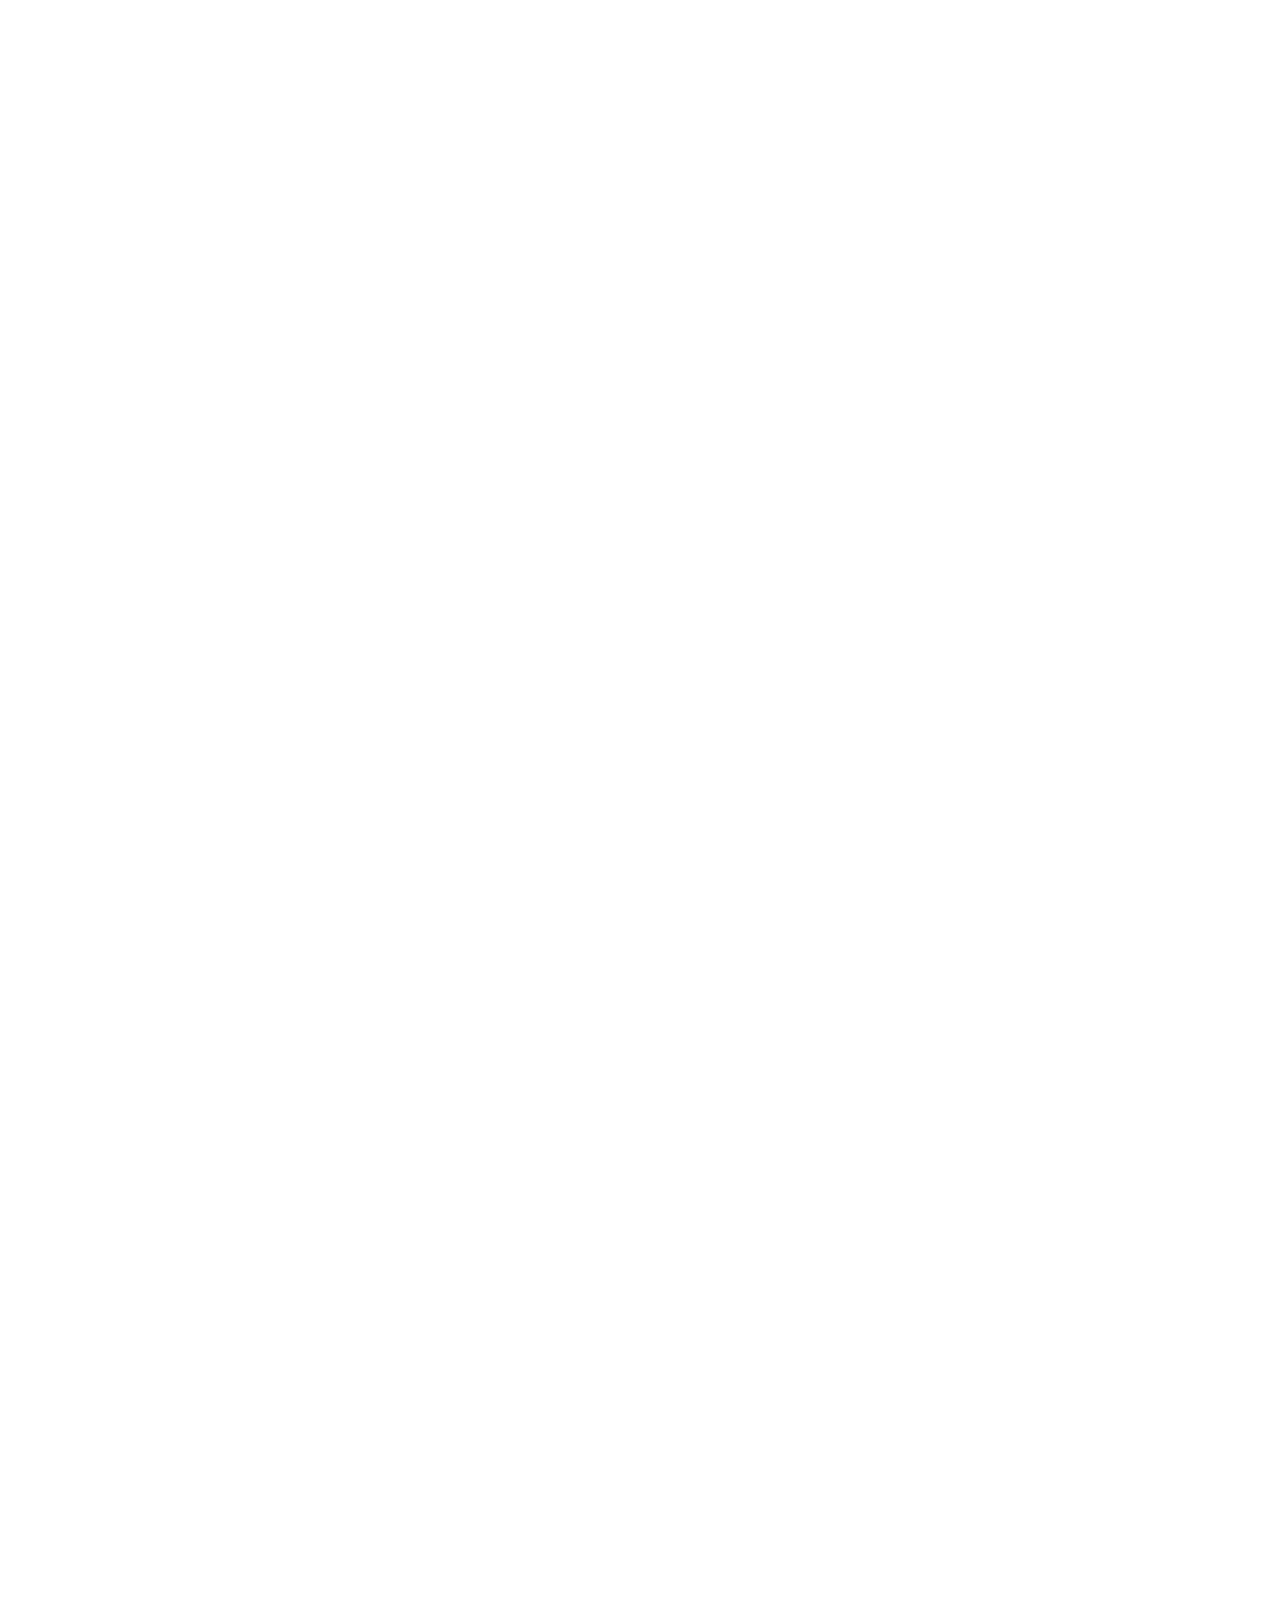
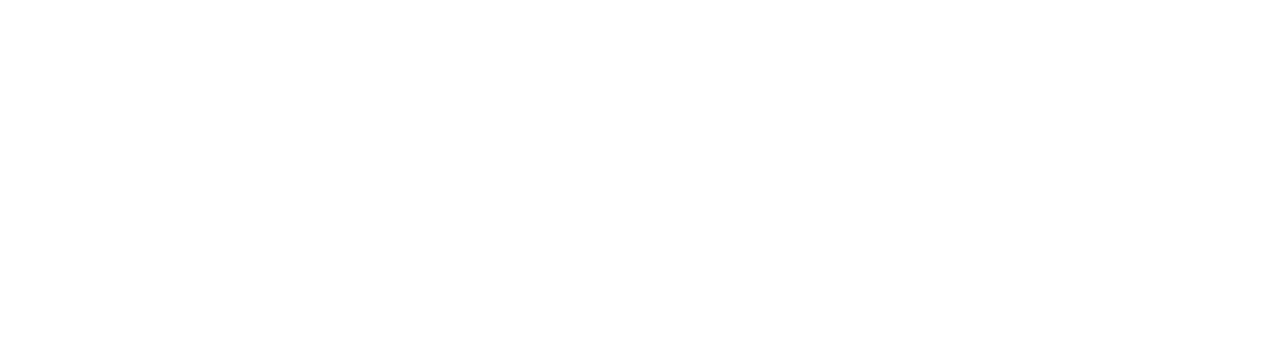
==== chartJsTest.html @ 59113336 "220923 금 1129" ====
<!DOCTYPE html>
<html lang="en">

<head>
  <meta charset="UTF-8">
  <meta http-equiv="X-UA-Compatible" content="IE=edge">
  <meta name="viewport" content="width=device-width, initial-scale=1.0">
  <title>Document</title>

  <link rel="stylesheet" href="./src/css/reset.css">
  <link rel="stylesheet" href="./src/css/mychart.css">
  <script src="https://cdn.jsdelivr.net/npm/chart.js@3.7.1/dist/chart.min.js"></script>

</head>

<body>
  <div id="wrap">
    <div id="header"></div>

    <div id="main">
      <div class="chart-box-wrap">
        <div id="chartBox01" class="chart-box">
          <canvas id="myChart01"></canvas>
        </div>
        <div id="chartBox02" class="chart-box">
          <canvas id="myChart02"></canvas>
        </div>
        <div id="chartBox03" class="chart-box">
          <canvas id="myChart03"></canvas>
        </div>
        <div id="chartBox06" class="chart-box">
          <canvas id="myChart06"></canvas>
        </div>
        <div id="chartBox07" class="chart-box">
          <canvas id="myChart07"></canvas>
        </div>
        <div id="chartBox10" class="chart-box">
          <canvas id="myChart10"></canvas>
        </div>
        <div id="chartBox04" class="chart-box">
          <canvas id="myChart04"></canvas>
        </div>
        <div id="chartBox05" class="chart-box">
          <canvas id="myChart05"></canvas>
        </div>
        <div id="chartBox08" class="chart-box">
          <canvas id="myChart08"></canvas>
        </div>
        <div id="chartBox09" class="chart-box">
          <canvas id="myChart09"></canvas>
        </div>
      </div>
    </div>

    <div id="footer"></div>
  </div>

  <script src="./src/js/myChart.js"></script>
</body>

</html>
---- src/css/mychart.css ----
@charset "utf-8";

@import url('./font.css');

#main {
  width: 100%;
  max-width: 1000px;
  margin: 0 auto;
}

.chart-box-wrap {
  display: flex;
  flex-wrap: wrap;
  justify-content: space-around;
  gap: 24px 54px;
}

.chart-box {
  width: 400px;
  height: 300px;
}
.chart-box#chartBox04,
.chart-box#chartBox05,
.chart-box#chartBox08,
.chart-box#chartBox09 {
  height: 480px;
}
.chart-box canvas {
  width: 400px;
  height: 300px;
}
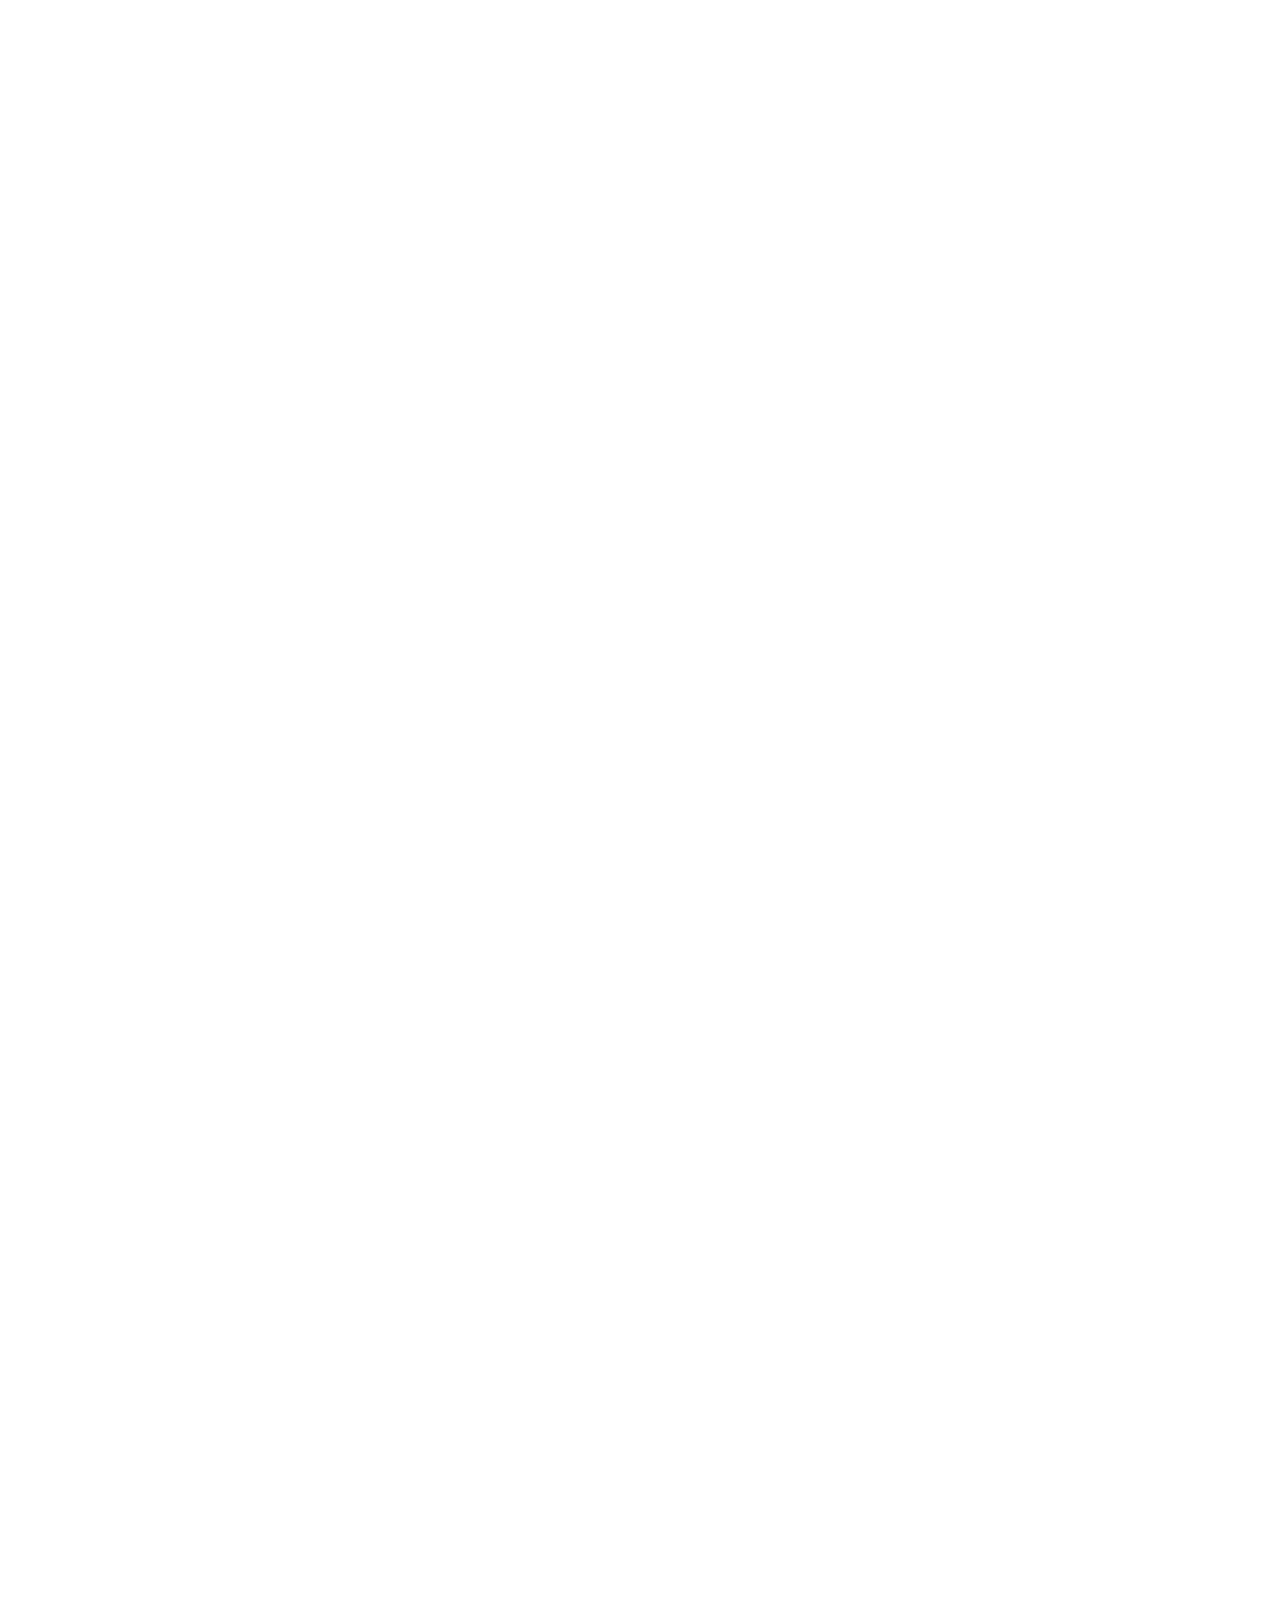
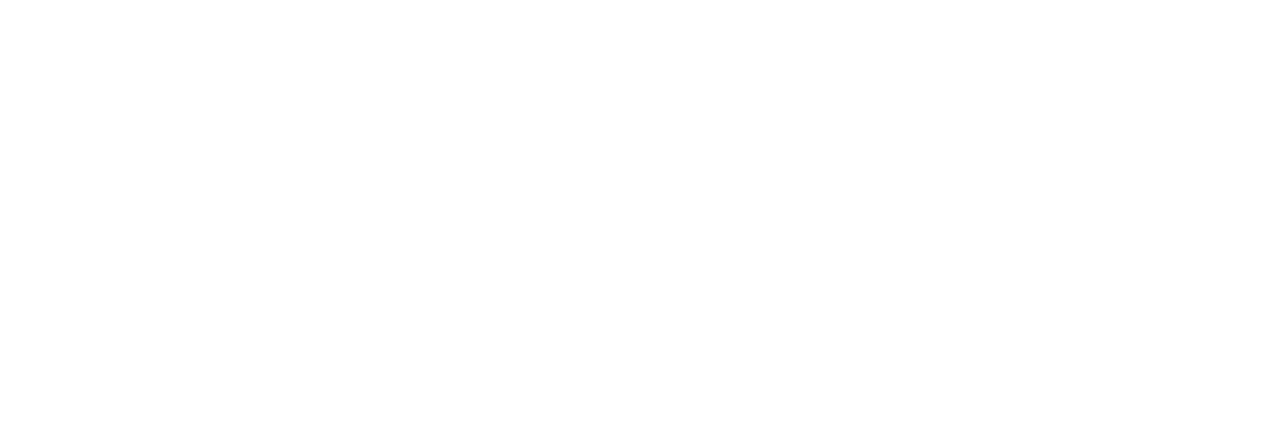
==== commit 5745466b: "220928 수 1700" ====
--- a/chartJsTest.html
+++ b/chartJsTest.html
@@ -18,7 +18,7 @@
     <div id="header"></div>
 
     <div id="main">
-      <div class="chart-box-wrap">
+      <div class="chart-box-wrap" style="padding-top:80px;">
         <div id="chartBox01" class="chart-box">
           <canvas id="myChart01"></canvas>
         </div>
